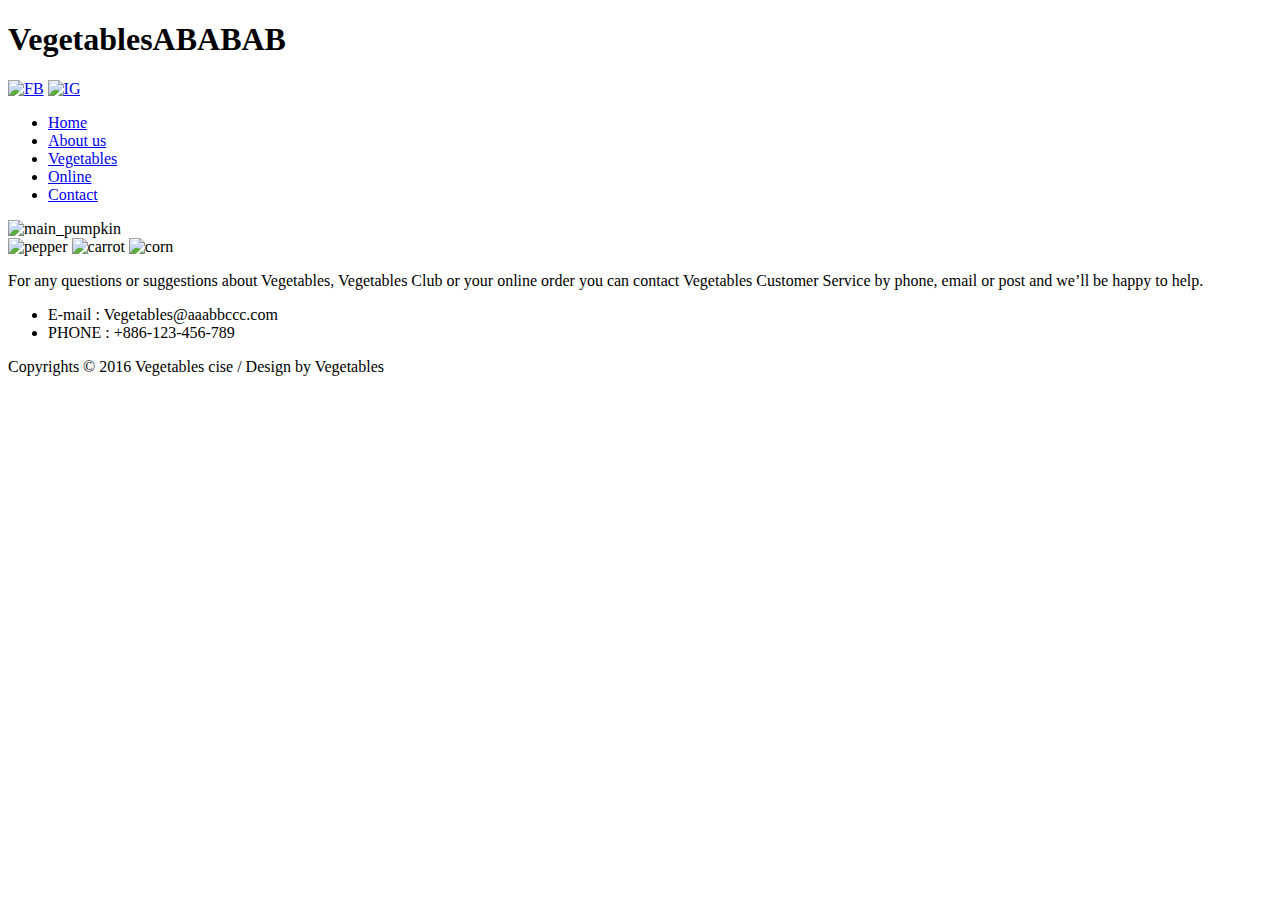
==== index.html @ e2bce732 "gitweb" ====
<!DOCTYPE html>
<html>

<head>
	<meta charset="utf-8">
	<meta name="author" content="wither">
	<title>Vegetables 103590015</title>
	<link rel="stylesheet" href="./css/style.css">

</head>

<body>
	<header>
		<div class="container">
			<h1>VegetablesABABAB</h1>
			<span class="btn-icon">
				<a href="#"><img src="./img/btn_facebook.png" alt="FB"></a>
			  <a href="#"><img src="./img/btn_instagram.png" alt="IG"></a>
			</span>
			<nav>
				<ul>
					<li><a href="#">Home</a></li>
					<li><a href="#">About us</a></li>
					<li><a href="#">Vegetables</a></li>
					<li><a href="#">Online</a></li>
					<li><a href="#">Contact</a></li>
				</ul>
			</nav>
		</div>
	</header>
	<section>
	<div class="container">
		<div class="cover-photo">
			<img src="./img/img_main_pumpkin.png" alt="main_pumpkin">
		</div>
		<div class="divide-area">

			<div class="preview-photo">
				<img src="./img/img_vegetables_pepper.png" alt="pepper">
				<img src="./img/img_vegetables_carrot.png" alt="carrot">
				<img src="./img/img_vegetables_corn.png" alt="corn">
			</div>
			<div class="contact-info">
				<p>For any questions or suggestions about Vegetables, Vegetables Club or your online order you can contact Vegetables Customer Service by phone, email or post and we’ll be happy to help.</p>
				<ul>
					<li>E-mail : Vegetables@aaabbccc.com</li>
					<li>PHONE : +886-123-456-789</li>
				</ul>
			</div>
		</div>
	</div>
	</section>
	<footer>
	<div class="container">
		<p>Copyrights &copy 2016 Vegetables cise / Design by Vegetables</p>
	</div>
	</footer>
</body>
</html>
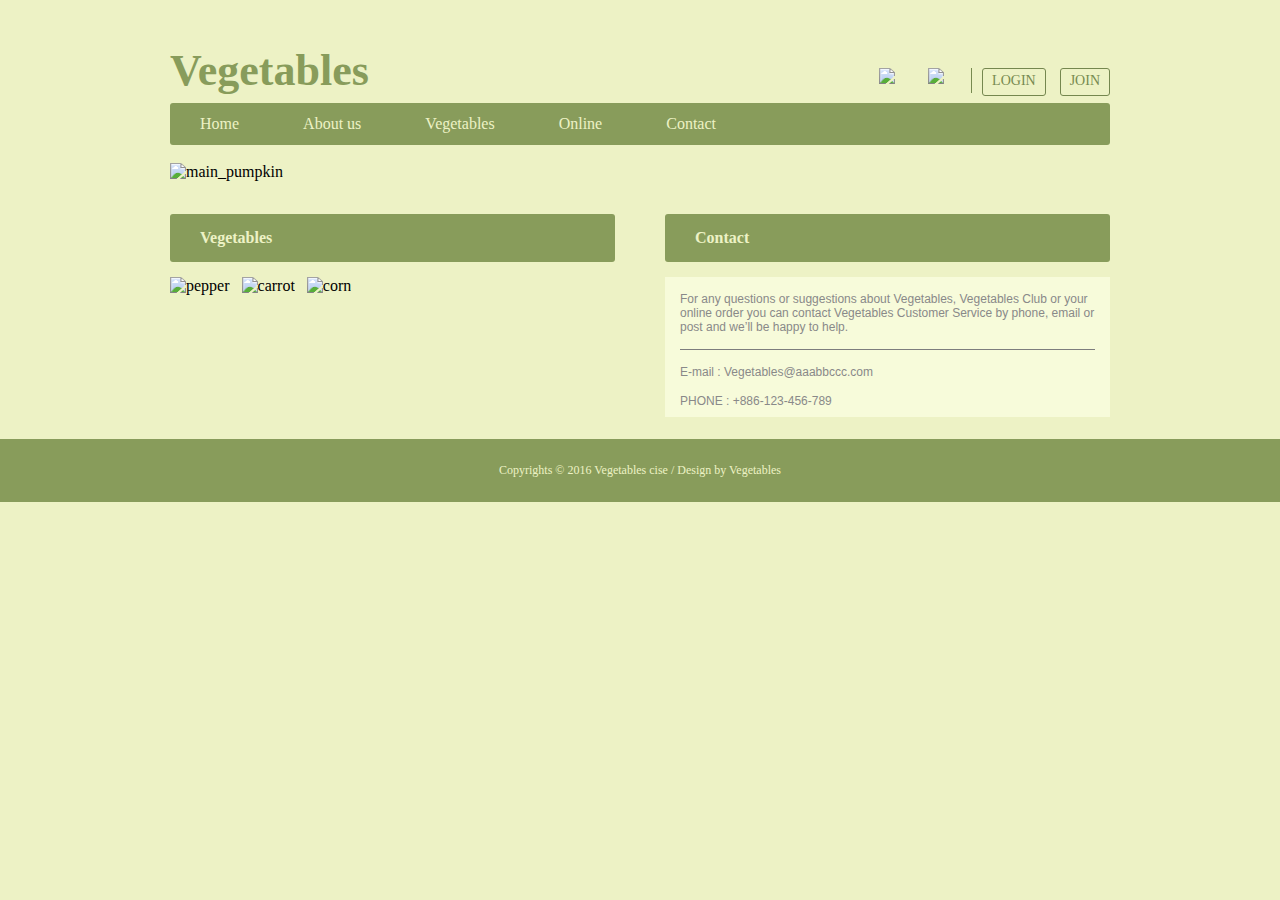
==== commit c9277535: "getweb" ====
--- a/index.html
+++ b/index.html
@@ -11,49 +11,62 @@
 
 <body>
 	<header>
+		<div class="container clear">
+			<h1>Vegetables</h1>
+			<span class="btn_icon clear">
+				<div class="community">
+					<a href="#"><img src="./img/btn_facebook.png" alt="FB"></a>
+			  	<a href="#"><img src="./img/btn_instagram.png" alt="IG"></a>
+				</div><!--community-->
+				<div class="function clear">
+					<a href="#" class="button">LOGIN</a>
+					<a href="#" class="button">JOIN</a>
+				</div><!--function-->
+			</span>
+		</div>
+		<!--container-->
+	</header>
+	<nav>
 		<div class="container">
-			<h1>VegetablesABABAB</h1>
-			<span class="btn-icon">
-				<a href="#"><img src="./img/btn_facebook.png" alt="FB"></a>
-			  <a href="#"><img src="./img/btn_instagram.png" alt="IG"></a>
-			</span>
-			<nav>
-				<ul>
-					<li><a href="#">Home</a></li>
-					<li><a href="#">About us</a></li>
-					<li><a href="#">Vegetables</a></li>
-					<li><a href="#">Online</a></li>
-					<li><a href="#">Contact</a></li>
-				</ul>
-			</nav>
+			<ul class="nav_bar">
+				<li><a href="#">Home</a></li>
+				<li><a href="#">About us</a></li>
+				<li><a href="#">Vegetables</a></li>
+				<li><a href="#">Online</a></li>
+				<li><a href="#">Contact</a></li>
+			</ul>
 		</div>
-	</header>
-	<section>
-	<div class="container">
-		<div class="cover-photo">
-			<img src="./img/img_main_pumpkin.png" alt="main_pumpkin">
+	</nav>
+	<main>
+		<div class="container clear">
+			<div class="cover_photo">
+				<img src="./img/img_main_pumpkin.png" alt="main_pumpkin">
+			</div>
+			<div class="divide_area">
+				<section class="preview">
+					<h2>Vegetables</h2>
+					<img src="./img/img_vegetables_pepper.png" alt="pepper">
+					<img src="./img/img_vegetables_carrot.png" alt="carrot" id="center">
+					<img src="./img/img_vegetables_corn.png" alt="corn">
+				</section>
+				<!--preview_header-->
+				<section class="contact">
+					<h2>Contact</h2>
+					<div class="info">
+						<p id="plus">For any questions or suggestions about Vegetables, Vegetables Club or your online order you can contact Vegetables Customer Service by phone, email or post and we’ll be happy to help.</p>
+						<p>E-mail : Vegetables@aaabbccc.com</p>
+						<p>PHONE : +886-123-456-789</p>
+					</div>
+				</section>
+				<!--contact_info-->
+			</div>
+			<!--divide-area-->
 		</div>
-		<div class="divide-area">
-
-			<div class="preview-photo">
-				<img src="./img/img_vegetables_pepper.png" alt="pepper">
-				<img src="./img/img_vegetables_carrot.png" alt="carrot">
-				<img src="./img/img_vegetables_corn.png" alt="corn">
-			</div>
-			<div class="contact-info">
-				<p>For any questions or suggestions about Vegetables, Vegetables Club or your online order you can contact Vegetables Customer Service by phone, email or post and we’ll be happy to help.</p>
-				<ul>
-					<li>E-mail : Vegetables@aaabbccc.com</li>
-					<li>PHONE : +886-123-456-789</li>
-				</ul>
-			</div>
-		</div>
-	</div>
-	</section>
+		<!--container-->
+	</main>
 	<footer>
-	<div class="container">
 		<p>Copyrights &copy 2016 Vegetables cise / Design by Vegetables</p>
-	</div>
 	</footer>
 </body>
+
 </html>
--- a/css/style.css
+++ b/css/style.css
@@ -0,0 +1,199 @@
+@charset "UTF-8";
+
+/*Global Style*/
+
+body {
+    background: #EDF2C5;
+    margin: 0;
+}
+
+.container {
+    /*position: relative;*/
+    width: 1260px;
+    padding: 0 160px;
+    margin: 0 auto;
+    box-sizing: border-box;
+    display: block;
+}
+
+.clear::after {
+    content: "";
+    clear: both;
+    display: block;
+}
+
+
+/*Page Title Style*/
+
+header {
+    margin-top: 50px;
+    margin-bottom: 10px;
+}
+
+h1 {
+    color: #889C5B;
+    font-size: 44px;
+    font-family: "Arial Black";
+    line-height: 95%;
+    margin: 0;
+    float: left;
+    display: block;
+}
+
+.btn_icon {
+    padding-top: 18px;
+    float: right;
+    display: inline-block;
+}
+
+.community {
+    float: left;
+    box-sizing: border-box;
+    display: inline-block;
+}
+
+.community a {
+    margin-right: 10px;
+}
+
+.function {
+    height: 25px;
+    border-left: 1px #778A50 solid;
+    float: right;
+    box-sizing: border-box;
+}
+
+.button {
+    font-size: 14px;
+    color: #778A50;
+    font-family: Arial Black;
+    height: 16px;
+    line-height: 95%;
+    padding: 5px 9px;
+    margin-left: 10px;
+    border: 1px #75874F solid;
+    border-radius: 3px;
+    text-decoration: none;
+    text-align: center;
+    display: inline-block;
+}
+
+
+/*Title Style*/
+
+
+/*Nav Style*/
+
+.nav_bar {
+    max-width: 940px;
+    border-radius: 3px;
+    background-color: #889C5B;
+    box-sizing: border-box;
+    margin: 0;
+    display: block;
+    padding: 12px 0;
+}
+
+li {
+    font-size: 16px;
+    font-family: "Arial Black";
+    padding: 0 30px;
+    display: inline;
+}
+
+a {
+    color: #EDF2C5;
+    text-align: center;
+    text-decoration: none;
+}
+
+
+/*Nav Style*/
+
+
+/*Section Style*/
+
+.cover_photo, .divide_area {
+    margin-top: 18px;
+}
+
+.divide_area {
+    margin-bottom: 18px;
+    display: inline-block;
+}
+
+.preview {
+    width: 445px;
+    margin-right: 50px;
+    float: left;
+    display: block;
+}
+
+h2 {
+    color: #EDF2C5;
+    background-color: #889C5B;
+    font-size: 16px;
+    font-family: Arial Black;
+    line-height: 1;
+    padding: 16px 30px;
+    margin: 15px 0;
+    border-radius: 3px;
+}
+
+#center {
+    margin: 0 8px;
+}
+
+.contact {
+    width: 445px;
+    float: right;
+    display: block;
+}
+
+.info {
+    height: 140px;
+    padding: 0 15px;
+    font-size: 12px;
+    font-family: Arial;
+    color: #898989;
+    background-color: #F7FBDA;
+    box-sizing: border-box;
+}
+
+.info p {
+    padding-top: 15px;
+    margin: 0;
+}
+
+#plus {
+    padding-bottom: 15px;
+    border-bottom: 1px solid #7D7D7D;
+}
+
+.info ul {
+    border-top: 1px #778A50 solid;
+
+}
+
+/*Section Style*/
+
+
+/*Footer*/
+
+footer {
+    padding: 24px 0px;
+    width: 100%;
+    background: #889C5B;
+}
+
+footer p {
+    color: #EDF2C5;
+    font-family: Arial Black;
+    font-size: 12px;
+    max-height: 60px;
+    margin: 0;
+    text-align: center;
+}
+
+
+/*Footer*/
